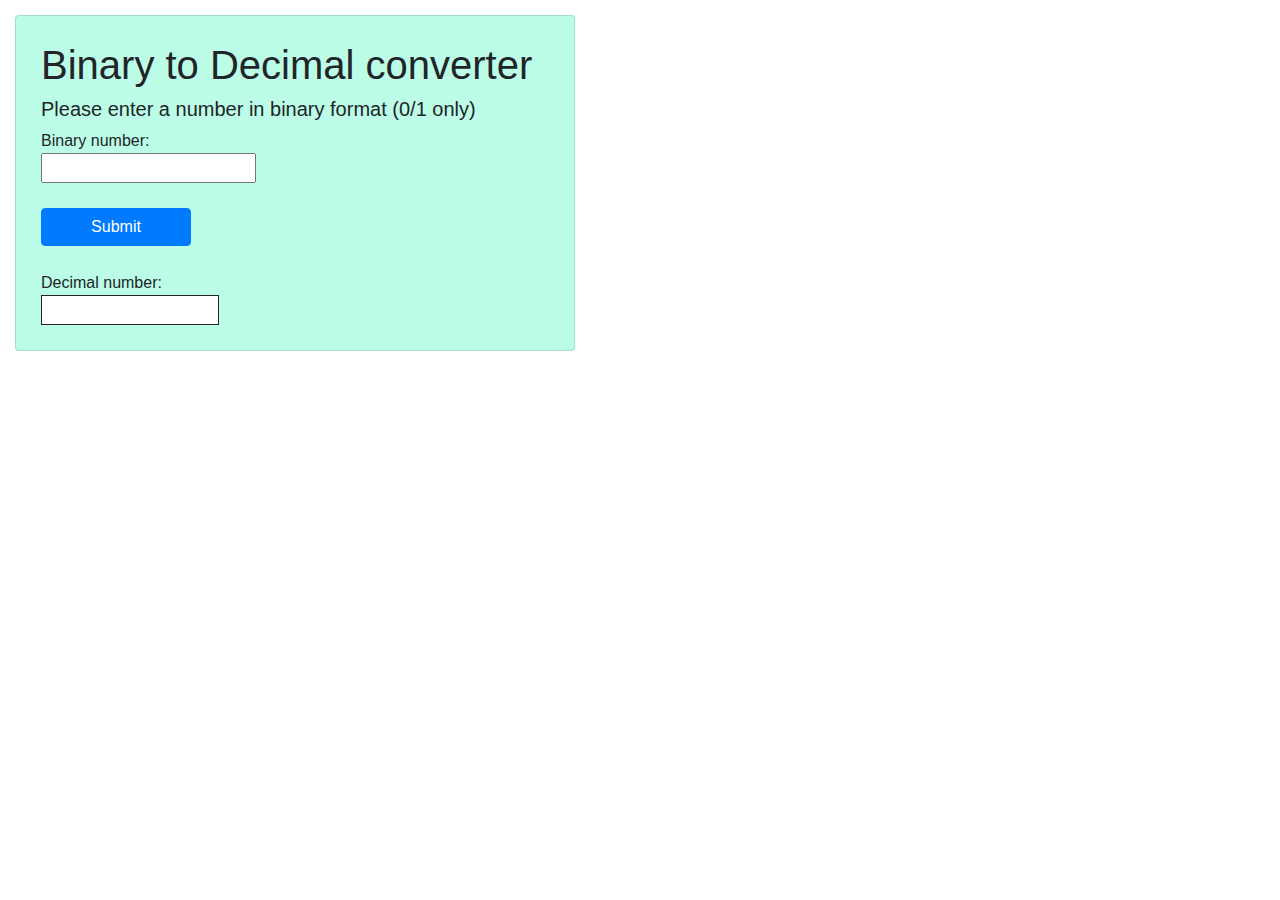
==== binary_converter.html @ b61b91e9 "working app commit" ====
<!DOCTYPE html>
<html lang="en">

<head>
    <meta charset="UTF-8">
    <meta name="viewport" content="width=device-width, initial-scale=1.0">
    <meta http-equiv="X-UA-Compatible" content="ie=edge">
    <link rel="stylesheet"
        href="https://stackpath.bootstrapcdn.com/bootstrap/4.3.1/css/bootstrap.min.css"
        integrity="sha384-ggOyR0iXCbMQv3Xipma34MD+dH/1fQ784/j6cY/iJTQUOhcWr7x9JvoRxT2MZw1T"
        crossorigin="anonymous">
    <link href="style.css" rel="stylesheet">

    <title>Binary to Decimal converter</title>
</head>

<body>
    <div class="card" style="width: 35rem;">
        <h1>Binary to Decimal converter</h1>
        <h5>Please enter a number in binary format (0/1 only)</h5>
        Binary number:
        <form> <input type="number" id="binaryNum" required><br><input type="submit" value="Submit"
                id="binarySubmit" class="btn btn-primary"></form>
        Decimal number:
        <div id="decimalNum"></div>
    </div>


    <script src="binary.js"></script>
</body>

</html>
---- style.css ----
* {
    box-sizing: border-box;
}

#binarySubmit {
    width: 150px;
    margin: 25px 0;
}

.card {
    padding:25px;
    margin: 15px;
    background-color: rgb(188, 253, 231);
}

#decimalNum {
width: 178px;
height: 30px;
border-style: solid;
border-width: 1px;
background-color: white;
}
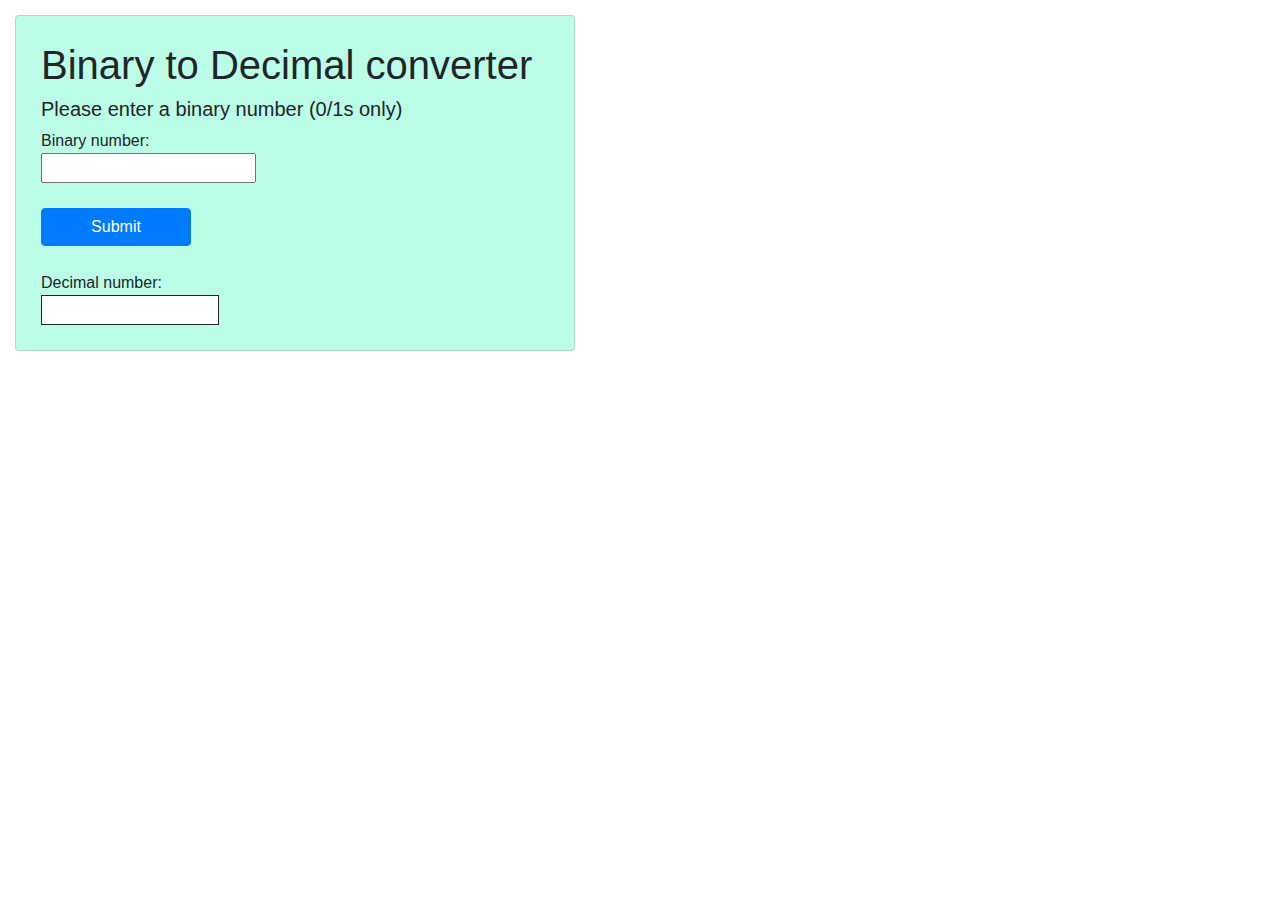
==== commit dcf7111d: "initial commit - working app" ====
--- a/binary_converter.html
+++ b/binary_converter.html
@@ -17,7 +17,7 @@
 <body>
     <div class="card" style="width: 35rem;">
         <h1>Binary to Decimal converter</h1>
-        <h5>Please enter a number in binary format (0/1 only)</h5>
+        <h5>Please enter a binary number (0/1s only)</h5>
         Binary number:
         <form> <input type="number" id="binaryNum" required><br><input type="submit" value="Submit"
                 id="binarySubmit" class="btn btn-primary"></form>
